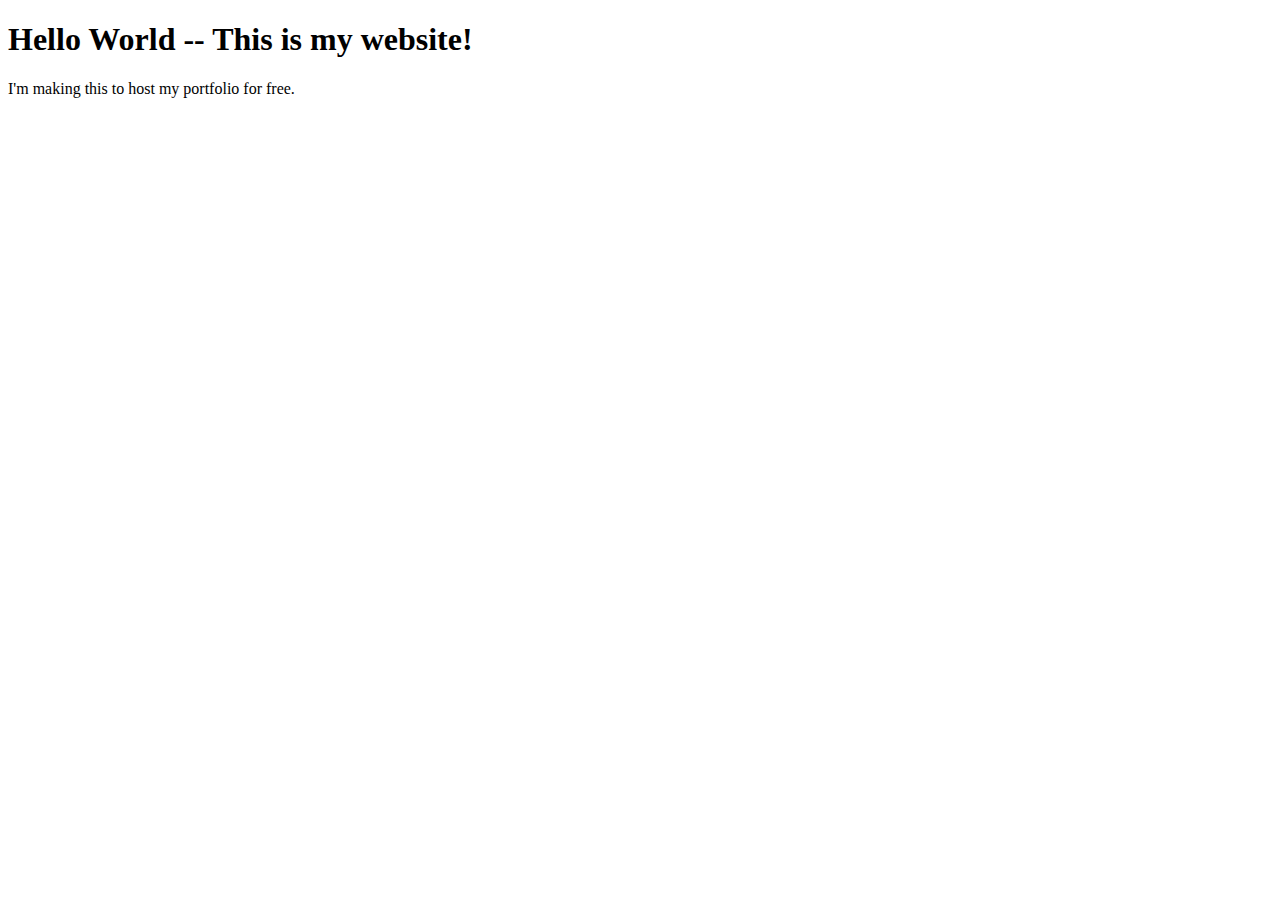
==== index.html @ 361ad11b "Created Index Page" ====
<!DOCTYPE html>
<html>
  <head>
    <meta charset="utf-8">
    <title>(Your Name)</title>
  </head>
  <body>
    <h1>Hello World -- This is my website!</h1>
    <p>I'm making this to host my portfolio for free.</p>
  </body>
</html>
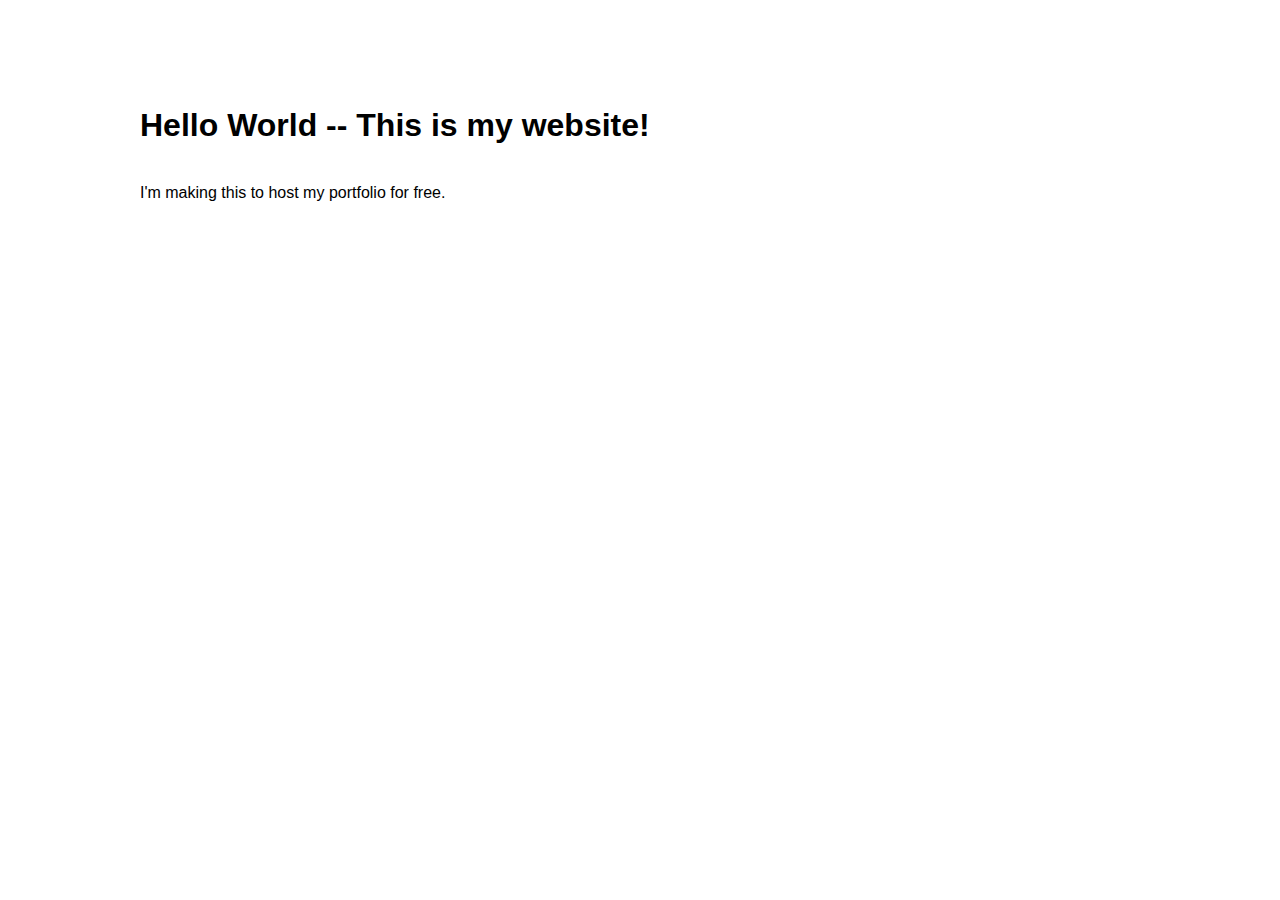
==== commit 9064dffe: "Updated Index File" ====
--- a/index.html
+++ b/index.html
@@ -2,7 +2,8 @@
 <html>
   <head>
     <meta charset="utf-8">
-    <title>(Your Name)</title>
+    <title>(Justin Holthouse)</title>
+    <link rel="stylesheet" type="text/css" href="main.css">
   </head>
   <body>
     <h1>Hello World -- This is my website!</h1>
--- a/main.css
+++ b/main.css
@@ -0,0 +1,11 @@
+body {
+  margin: 30px auto;
+  max-width: 1000px;
+  font-family: "Helvetica", "Arial", sans-serif;
+  line-height: 1.5;
+  padding: 30px 20px;
+}
+
+h1 {
+  padding: 20px 0px 10px 0px;
+}
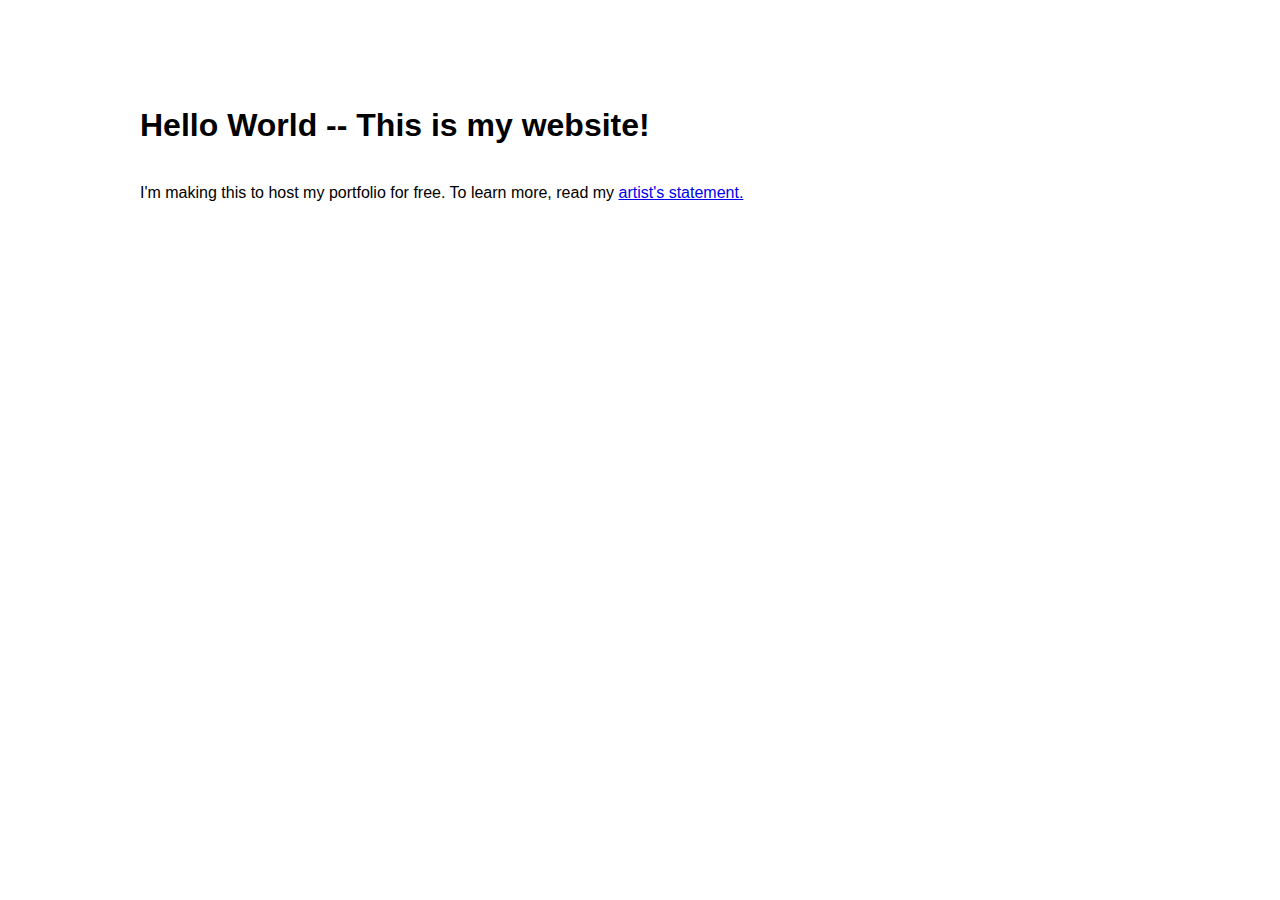
==== commit 6ecfa009: "Updated index file" ====
--- a/index.html
+++ b/index.html
@@ -7,6 +7,8 @@
   </head>
   <body>
     <h1>Hello World -- This is my website!</h1>
-    <p>I'm making this to host my portfolio for free.</p>
+<p>I'm making this to host my portfolio for free. To learn more, read my <a href="statement.html">artist's statement.</a></p>
+
+    </html>
   </body>
 </html>
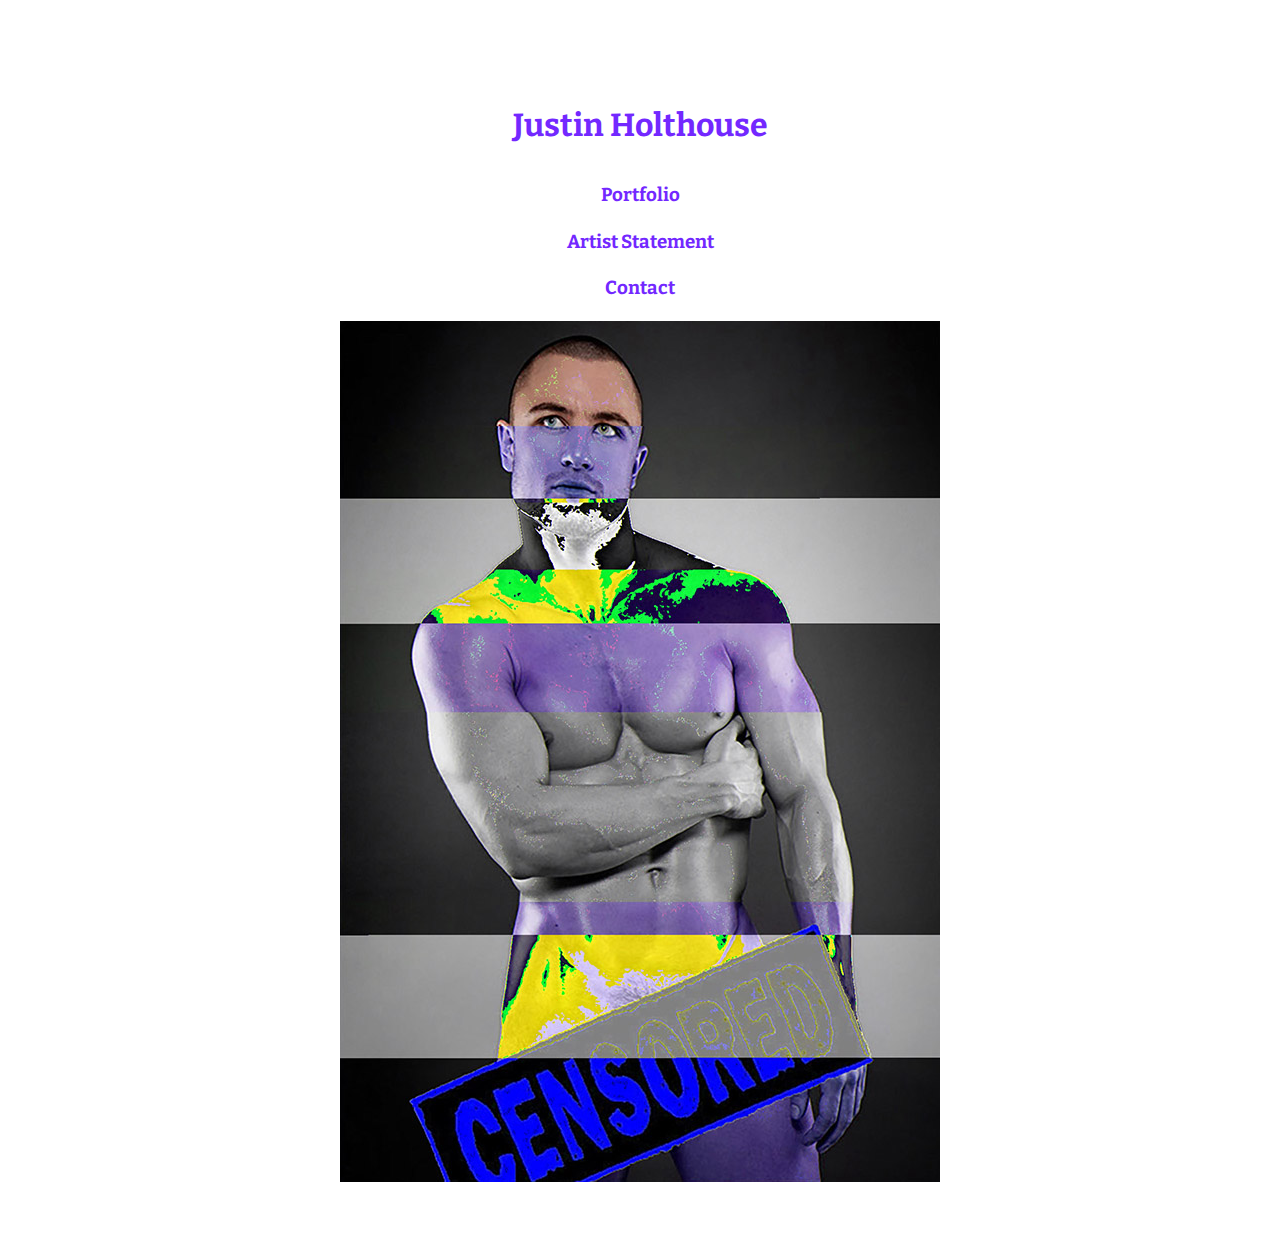
==== commit dba02695: "updated webpage" ====
--- a/index.html
+++ b/index.html
@@ -6,9 +6,12 @@
     <link rel="stylesheet" type="text/css" href="main.css">
   </head>
   <body>
-    <h1>Hello World -- This is my website!</h1>
-<p>I'm making this to host my portfolio for free. To learn more, read my <a href="statement.html">artist's statement.</a></p>
-
-    </html>
+<header>
+  <a href="index.html"><h1>Justin Holthouse</h1></a>
+  <h3><a href="portfolio.html">Portfolio</a></h3>
+  <h3><a href="Statement.html">Artist Statement</a></h3>
+  <h3><a href="contact.html">Contact</a></h3>
+</header>
+    <img src="images/justinholthouse_glitch_home.jpg" alt="Justin Holthouse Glitch">
   </body>
 </html>
--- a/main.css
+++ b/main.css
@@ -1,11 +1,28 @@
+@import url('https://fonts.googleapis.com/css?family=Bitter');
+
+
 body {
   margin: 30px auto;
   max-width: 1000px;
-  font-family: "Helvetica", "Arial", sans-serif;
+  font-family: 'Bitter', serif;
   line-height: 1.5;
   padding: 30px 20px;
+  text-align: center;
+  align-content: center;
 }
 
 h1 {
   padding: 20px 0px 10px 0px;
 }
+
+a {
+color: #7328FF;
+text-decoration: none;
+}
+
+/* Centers images */
+
+img {
+  display: block;
+  margin: 0px auto;
+}
